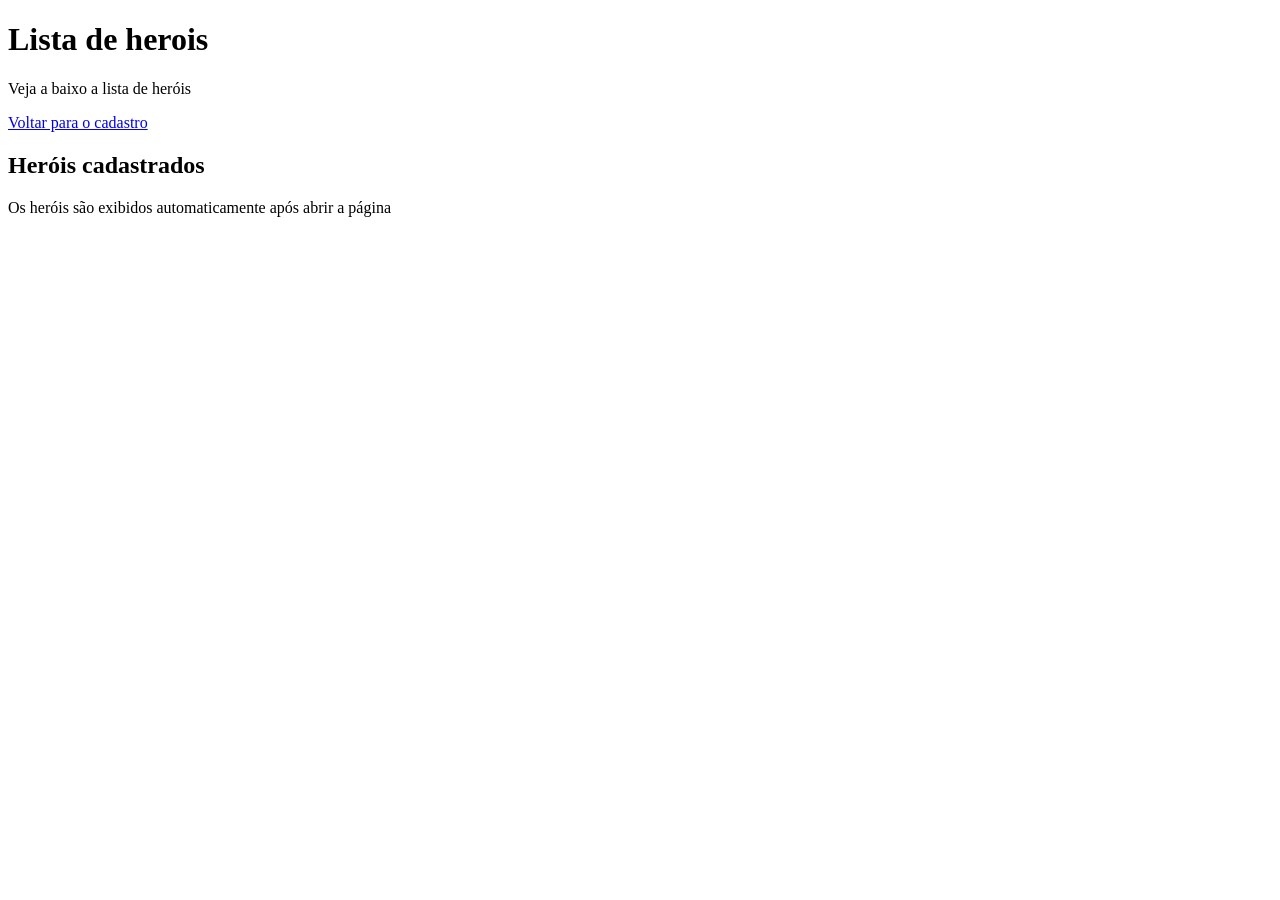
==== Pages/get.html @ 48a2a9e9 "feat: forms-get" ====
<!DOCTYPE html>
<html lang="pt-BR">
    <head>
        <meta charset="UTF-8"/>
        <title>Lista de herois</title>
        <link rel="stylesheet" href="../css/get.css"/>
        <script src="../js/get.js" defer></script>
    </head>
    <body>
        <header>
        <h1>Lista de herois</h1>
        <p>Veja a baixo a lista de heróis</p>
        </header>
        <main>
            <P><a href="../index.html">Voltar para o cadastro</a></P>
            <section id="container-titulo-lista">
                <h2 id="titulo-lista">Heróis cadastrados</h2>
                <p>Os heróis são exibidos automaticamente após abrir a página</p>
                <P id="resposta"></P>
                <ul id="lista-herois"></ul>
            </section>
        </main>

        <template id="modelo-heroi">
            <li>
                <Section class="capa">
                    <span class="sem-imagem"> Imagem indisponivel</span>
                    <img alt=""/>
                </Section>
                <Section class="card-conteudo">
                <h3 class="nome"></h3>
                <p><strong>Poder:</strong><span class="poder"></span></p>
                <p><strong>Universo:</strong><span class="universo"></span></p>
                <p><strong>Fraqueza:</strong><span class="fraqueza"></span></p>
                </Section>
            </li>
        </template>
    </body>
</html>
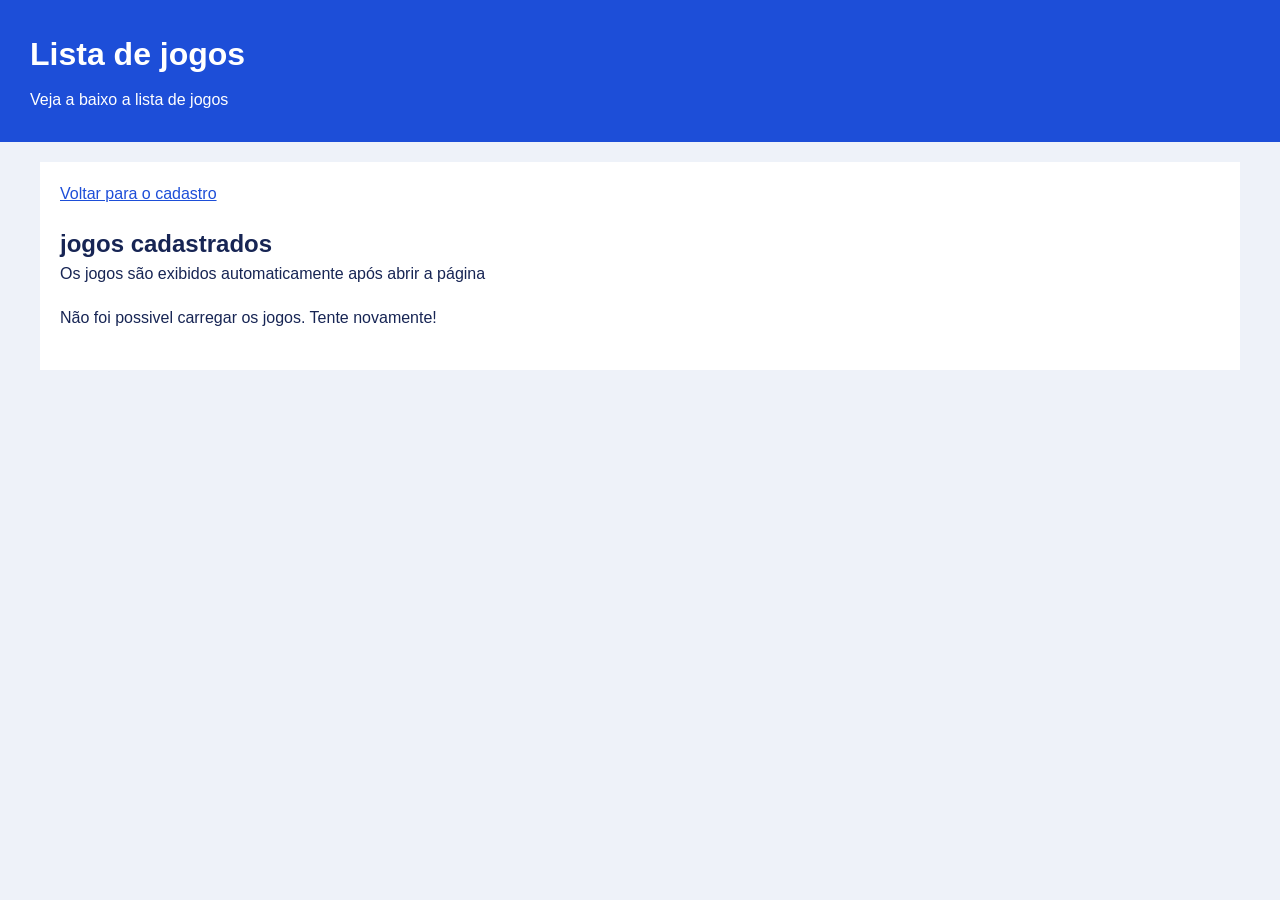
==== commit 020c15b2: "feat: forms_get" ====
--- a/Pages/get.html
+++ b/Pages/get.html
@@ -2,36 +2,37 @@
 <html lang="pt-BR">
     <head>
         <meta charset="UTF-8"/>
-        <title>Lista de herois</title>
+        <title>Lista de jogos</title>
         <link rel="stylesheet" href="../css/get.css"/>
         <script src="../js/get.js" defer></script>
     </head>
     <body>
-        <header>
-        <h1>Lista de herois</h1>
-        <p>Veja a baixo a lista de heróis</p>
-        </header>
+          <header>
+        <h1>Lista de jogos</h1>
+        <p>Veja a baixo a lista de jogos</p>
+        </header>            
         <main>
             <P><a href="../index.html">Voltar para o cadastro</a></P>
             <section id="container-titulo-lista">
-                <h2 id="titulo-lista">Heróis cadastrados</h2>
-                <p>Os heróis são exibidos automaticamente após abrir a página</p>
+                <h2 id="titulo-lista">jogos cadastrados</h2>
+                <p>Os jogos são exibidos automaticamente após abrir a página</p>
                 <P id="resposta"></P>
-                <ul id="lista-herois"></ul>
+                <ul id="lista-jogos"></ul>
             </section>
         </main>
 
-        <template id="modelo-heroi">
-            <li>
-                <Section class="capa">
-                    <span class="sem-imagem"> Imagem indisponivel</span>
-                    <img alt=""/>
-                </Section>
+         <template id="modelo-jogo">
+      <li>
+        <section class="card-capa">
+          <img class="imagem-jogo" alt="" />
+        </section>
                 <Section class="card-conteudo">
                 <h3 class="nome"></h3>
-                <p><strong>Poder:</strong><span class="poder"></span></p>
-                <p><strong>Universo:</strong><span class="universo"></span></p>
-                <p><strong>Fraqueza:</strong><span class="fraqueza"></span></p>
+                <p><strong>Gênero:</strong><span class="genero"></span></p>
+                <p><strong>Plataforma:</strong><span class="plataforma"></span></p>
+                <p><strong>Ano-lancamento:</strong><span class="ano-lancamento"></span></p>
+                <p><strong>Desenvolvedora:</strong><span class="desenvolvedora"></span></p>
+
                 </Section>
             </li>
         </template>
--- a/css/get.css
+++ b/css/get.css
@@ -0,0 +1,116 @@
+* {
+  box-sizing: border-box;
+  margin: 0;
+  padding: 0;
+}
+
+body {
+  background-color: #eef2f9;
+  color: #172554;
+  font-family: Arial, sans-serif;
+  line-height: 1.5;
+}
+
+header {
+  background-color: #1d4ed8;
+  color: white;
+  padding: 30px;
+}
+
+header p {
+  margin-top: 10px;
+}
+
+main {
+  background-color: white;
+  max-width: 1200px;
+  margin: 20px auto;
+  padding: 20px;
+}
+
+h2 {
+  margin-top: 20px;
+}
+
+a {
+  color: #1d4ed8;
+}
+
+button {
+  background-color: #1d4ed8;
+  color: white;
+  border: none;
+  border-radius: 8px;
+  padding: 12px 20px;
+  margin-top: 20px;
+  cursor: pointer;
+}
+
+button:disabled {
+  opacity: 0.6;
+  cursor: wait;
+}
+
+#resposta {
+  margin-top: 20px;
+}
+
+/* Lista de jogos */
+#lista-jogos {
+  display: flex;
+  flex-wrap: wrap;
+  gap: 20px;
+  list-style: none;
+  margin-top: 20px;
+}
+
+/* Card de cada jogo */
+#lista-jogos li {
+  flex: 1 1 260px;
+  min-width: 0;
+  background-color: #eff6ff;
+  border: 1px solid #bfdbfe;
+  border-radius: 8px;
+  overflow: hidden;
+}
+
+/* Imagem do jogo */
+.card-capa {
+  height: 220px;
+  background-color: #dbeafe;
+}
+
+.card-capa img {
+  width: 100%;
+  height: 100%;
+  object-fit: cover;
+}
+
+.sem-imagem {
+  padding: 20px;
+  color: #334155;
+}
+
+/* Informações do jogo */
+.card-conteudo {
+  padding: 20px;
+}
+
+.card-conteudo h3 {
+  margin-bottom: 10px;
+}
+
+.card-conteudo p {
+  margin-top: 8px;
+}
+
+.card-conteudo strong {
+  color: #172554;
+}
+
+footer {
+  background-color: #1d4ed8;
+  color: white;
+  text-align: center;
+  padding: 20px;
+}
